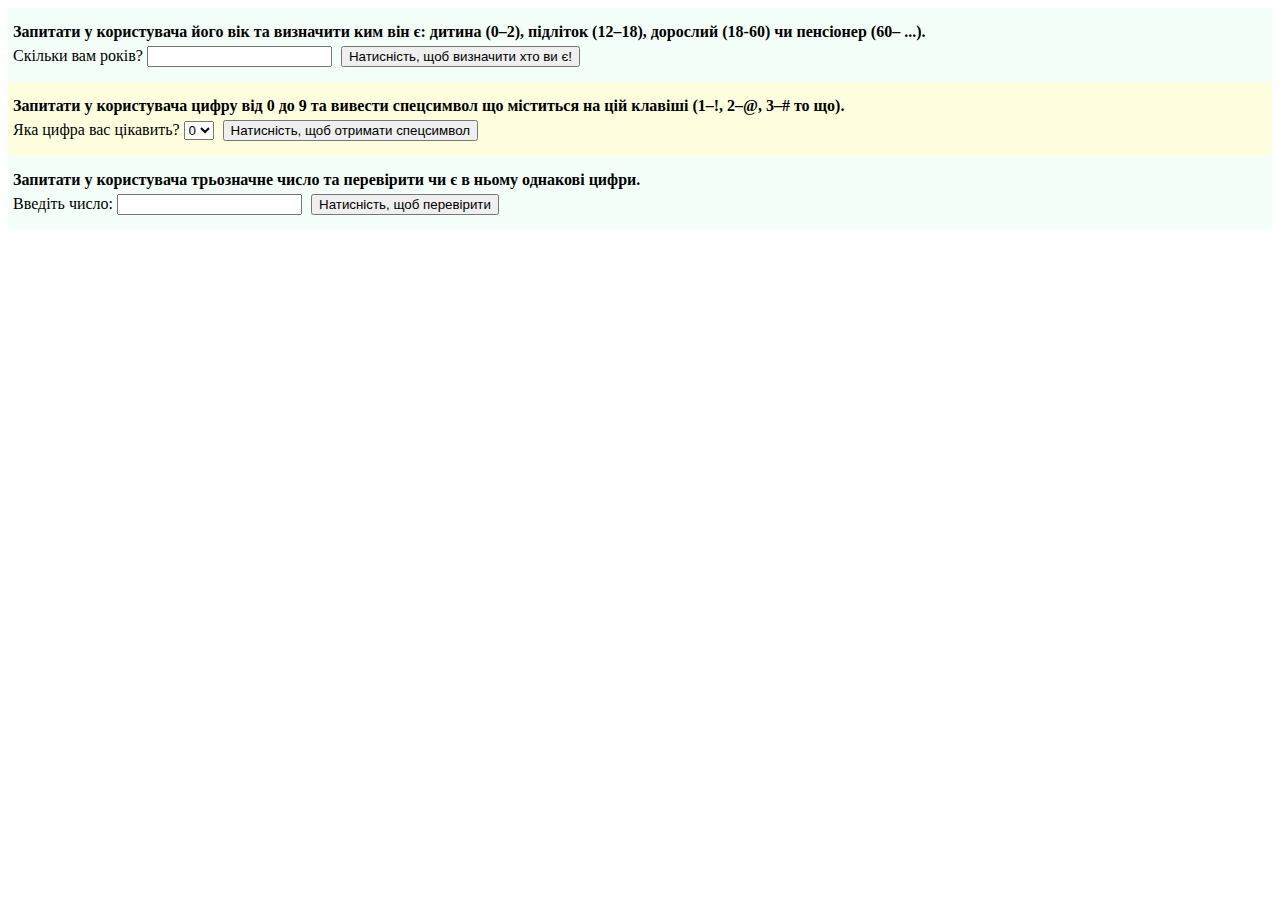
==== hw1.html @ 23d4a211 "Add task3" ====
<!DOCTYPE html>
<html lang="uk">
  <head>
    <meta charset="UTF-8" />
    <meta http-equiv="X-UA-Compatible" content="IE=edge" />
    <meta name="viewport" content="width=device-width, initial-scale=1.0" />
    <link rel="stylesheet" href="styles/styles.css" />
    <script src="js/hw1.js"></script>
    <title>JS HW 1</title>
  </head>
  <body>
    <section>
      <h4>
        Запитати у користувача його вік та визначити ким він є: дитина (0–2),
        підліток (12–18), дорослий (18-60) чи пенсіонер (60– ...).
      </h4>
      <label>Скільки вам років? <input type="text" id="age" /></label>
      <button onclick="checkStatus()">
        Натисність, щоб визначити хто ви є!
      </button>
      <p id="status"></p>
    </section>
    <section>
      <h4>
        Запитати у користувача цифру від 0 до 9 та вивести спецсимвол що
        міститься на цій клавіші (1–!, 2–@, 3–# то що).
      </h4>
      <label
        >Яка цифра вас цікавить?
        <select id="number" name="numbers">
          <option value="0">0</option>
          <option value="1">1</option>
          <option value="2">2</option>
          <option value="3">3</option>
          <option value="4">4</option>
          <option value="5">5</option>
          <option value="6">6</option>
          <option value="7">7</option>
          <option value="8">8</option>
          <option value="9">9</option>
        </select></label
      >
      <button onclick="getSymbol()">Натисність, щоб отримати спецсимвол</button>
      <p id="symbol"></p>
    </section>
    <section>
      <h4>
        Запитати у користувача трьозначне число та перевірити чи є в ньому
        однакові цифри.
      </h4>
      <label>Введіть число: <input type="text" id="number_3x" /></label>
      <button onclick="checkNumber()">Натисність, щоб перевірити</button>
      <p id="number_3x_result"></p>
    </section>
  </body>
</html>
---- styles/styles.css ----
a {
  display: block;
}

section {
  padding: 10px 0;
}

section:nth-child(odd) {
  background-color: mintcream;
}

section:nth-child(even) {
  background-color: lightyellow;
}

section h4,
section label,
section p {
  margin: 5px;
}

section p {
  color: maroon;
  font-weight: bold;
}
/*# sourceMappingURL=styles.css.map */
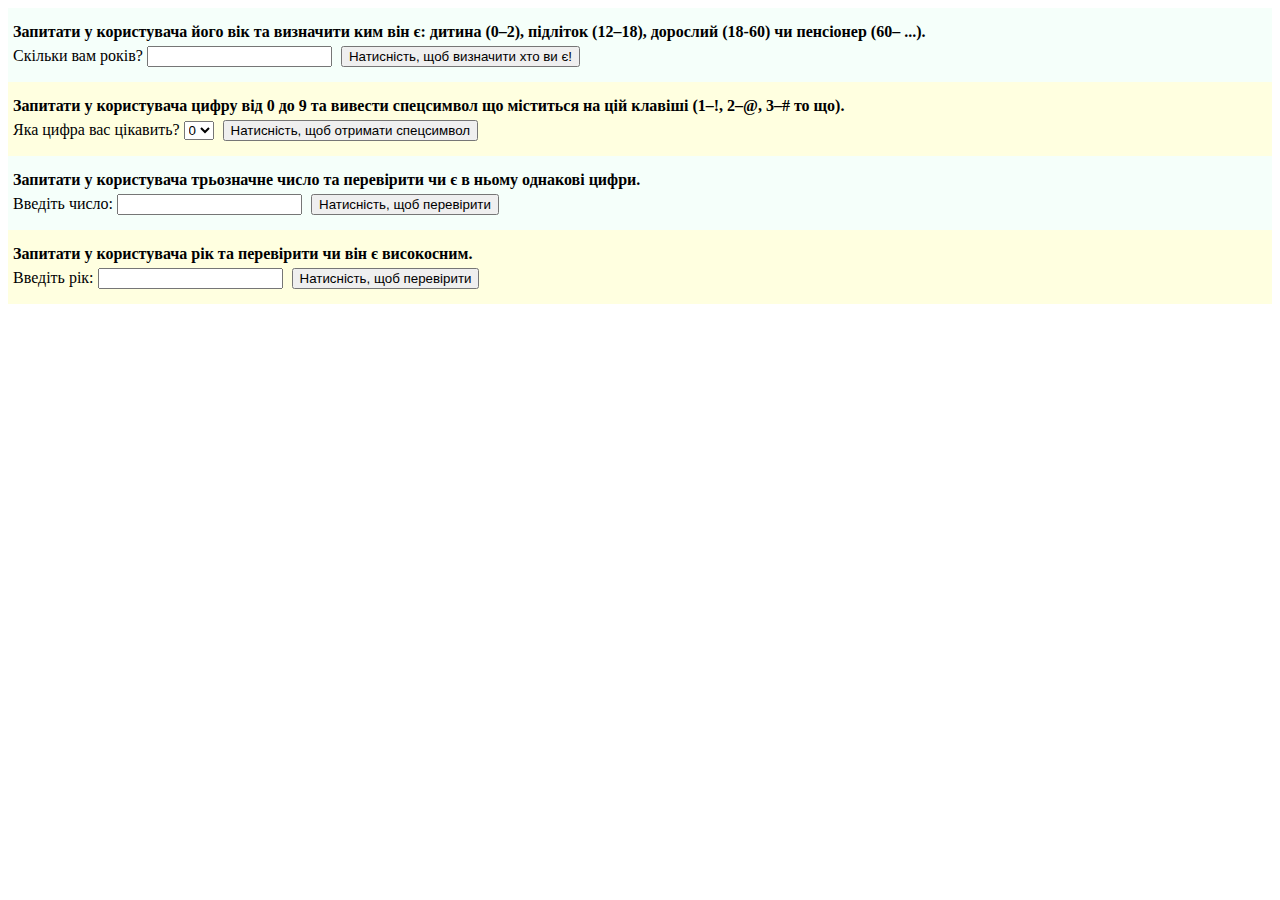
==== commit 9aa4ff20: "Add task4" ====
--- a/hw1.html
+++ b/hw1.html
@@ -52,5 +52,11 @@
       <button onclick="checkNumber()">Натисність, щоб перевірити</button>
       <p id="number_3x_result"></p>
     </section>
+    <section>
+      <h4>Запитати у користувача рік та перевірити чи він є високосним.</h4>
+      <label>Введіть рік: <input type="text" id="year" /></label>
+      <button onclick="checkYear()">Натисність, щоб перевірити</button>
+      <p id="year_result"></p>
+    </section>
   </body>
 </html>
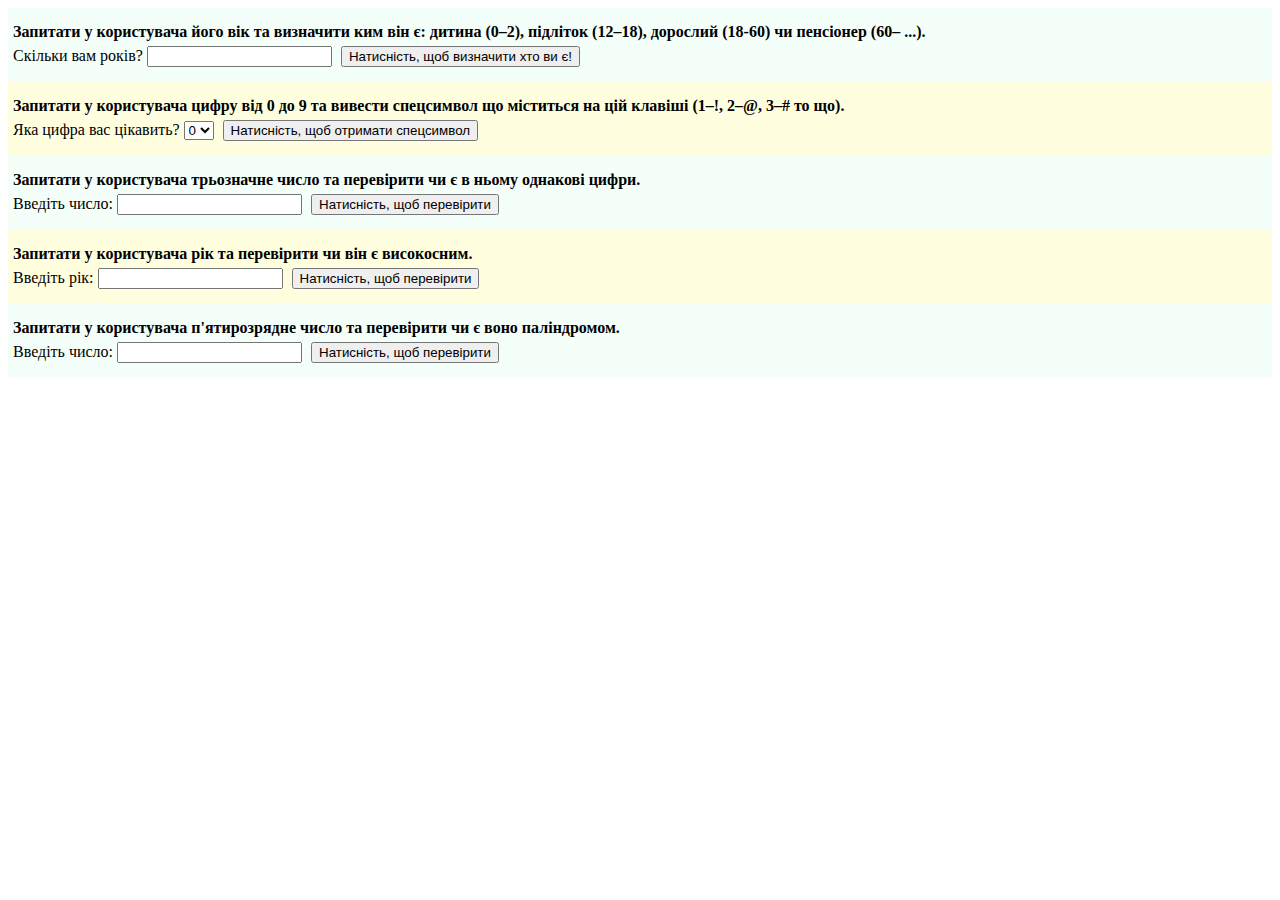
==== commit f6b87f13: "Add task5" ====
--- a/hw1.html
+++ b/hw1.html
@@ -58,5 +58,14 @@
       <button onclick="checkYear()">Натисність, щоб перевірити</button>
       <p id="year_result"></p>
     </section>
+    <section>
+      <h4>
+        Запитати у користувача п'ятирозрядне число та перевірити чи є воно
+        паліндромом.
+      </h4>
+      <label>Введіть число: <input type="text" id="palindrom" /></label>
+      <button onclick="checkPalindrom()">Натисність, щоб перевірити</button>
+      <p id="palindrom_result"></p>
+    </section>
   </body>
 </html>
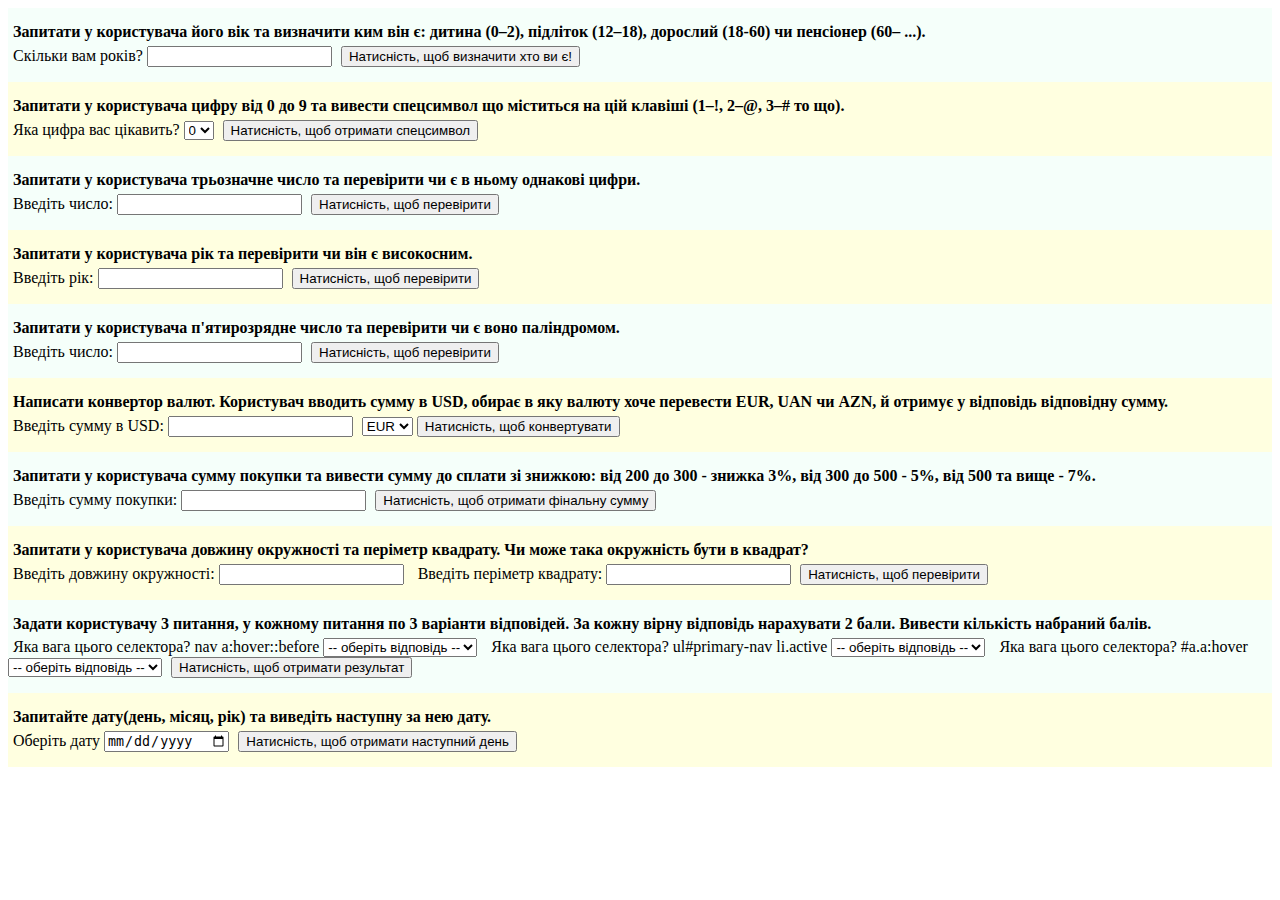
==== commit 95e106b4: "Restote hw1" ====
--- a/hw1.html
+++ b/hw1.html
@@ -67,5 +67,91 @@
       <button onclick="checkPalindrom()">Натисність, щоб перевірити</button>
       <p id="palindrom_result"></p>
     </section>
+    <section>
+      <h4>
+        Написати конвертор валют. Користувач вводить сумму в USD, обирає в яку
+        валюту хоче перевести EUR, UAN чи AZN, й отримує у відповідь відповідну
+        сумму.
+      </h4>
+      <label>Введіть сумму в USD: <input type="text" id="usd" /></label>
+      <select id="currency" name="currency">
+        <option value="EUR">EUR</option>
+        <option value="UAH">UAH</option>
+        <option value="AZN">AZN</option>
+      </select>
+      <button onclick="exchange()">Натисність, щоб конвертувати</button>
+      <p id="exchange_result"></p>
+    </section>
+    <section>
+      <h4>
+        Запитати у користувача сумму покупки та вивести сумму до сплати зі
+        знижкою: від 200 до 300 - знижка 3%, від 300 до 500 - 5%, від 500 та
+        вище - 7%.
+      </h4>
+      <label>Введіть сумму покупки: <input type="text" id="amount" /></label>
+      <button onclick="calcDiscount()">
+        Натисність, щоб отримати фінальну сумму
+      </button>
+      <p id="amount_result"></p>
+    </section>
+    <section>
+      <h4>
+        Запитати у користувача довжину окружності та періметр квадрату. Чи може
+        така окружність бути в квадрат?
+      </h4>
+      <label>Введіть довжину окружності: <input type="text" id="c" /></label>
+      <label>Введіть періметр квадрату: <input type="text" id="p" /></label>
+      <button onclick="isCircleIn()">Натисність, щоб перевірити</button>
+      <p id="check_result"></p>
+    </section>
+    <section>
+      <h4>
+        Задати користувачу 3 питання, у кожному питання по 3 варіанти
+        відповідей. За кожну вірну відповідь нарахувати 2 бали. Вивести
+        кількість набраний балів.
+      </h4>
+      <label class="quizz"
+        >Яка вага цього селектора? nav a:hover::before
+        <select id="question1" name="question1">
+          <option disabled selected value>-- оберіть відповідь --</option>
+          <!-- correct -->
+          <option value="0">0 1 3</option>
+          <option value="1">0 1 2</option>
+          <option value="2">0 2 1</option>
+        </select></label
+      >
+      <label class="quizz"
+        >Яка вага цього селектора? ul#primary-nav li.active
+        <select id="question2" name="question2">
+          <option disabled selected value>-- оберіть відповідь --</option>
+          <option value="0">1 1 3</option>
+          <!-- correct -->
+          <option value="1">1 1 2</option>
+          <option value="2">1 2 1</option>
+        </select></label
+      >
+      <label class="quizz"
+        >Яка вага цього селектора? #a.a:hover
+        <select id="question3" name="question3">
+          <option disabled selected value>-- оберіть відповідь --</option>
+          <option value="0">1 1 1</option>
+          <!-- correct -->
+          <option value="1">1 2 0</option>
+          <option value="2">0 2 1</option>
+        </select></label
+      >
+      <button onclick="quizz()">Натисність, щоб отримати результат</button>
+      <p id="quizz_results"></p>
+    </section>
+    <section>
+      <h4>
+        Запитайте дату(день, місяц, рік) та виведіть наступну за нею дату.
+      </h4>
+      <label>Оберіть дату <input type="date" id="date" /></label>
+      <button onclick="getNextDay()">
+        Натисність, щоб отримати наступний день
+      </button>
+      <p id="next_day"></p>
+    </section>
   </body>
 </html>
